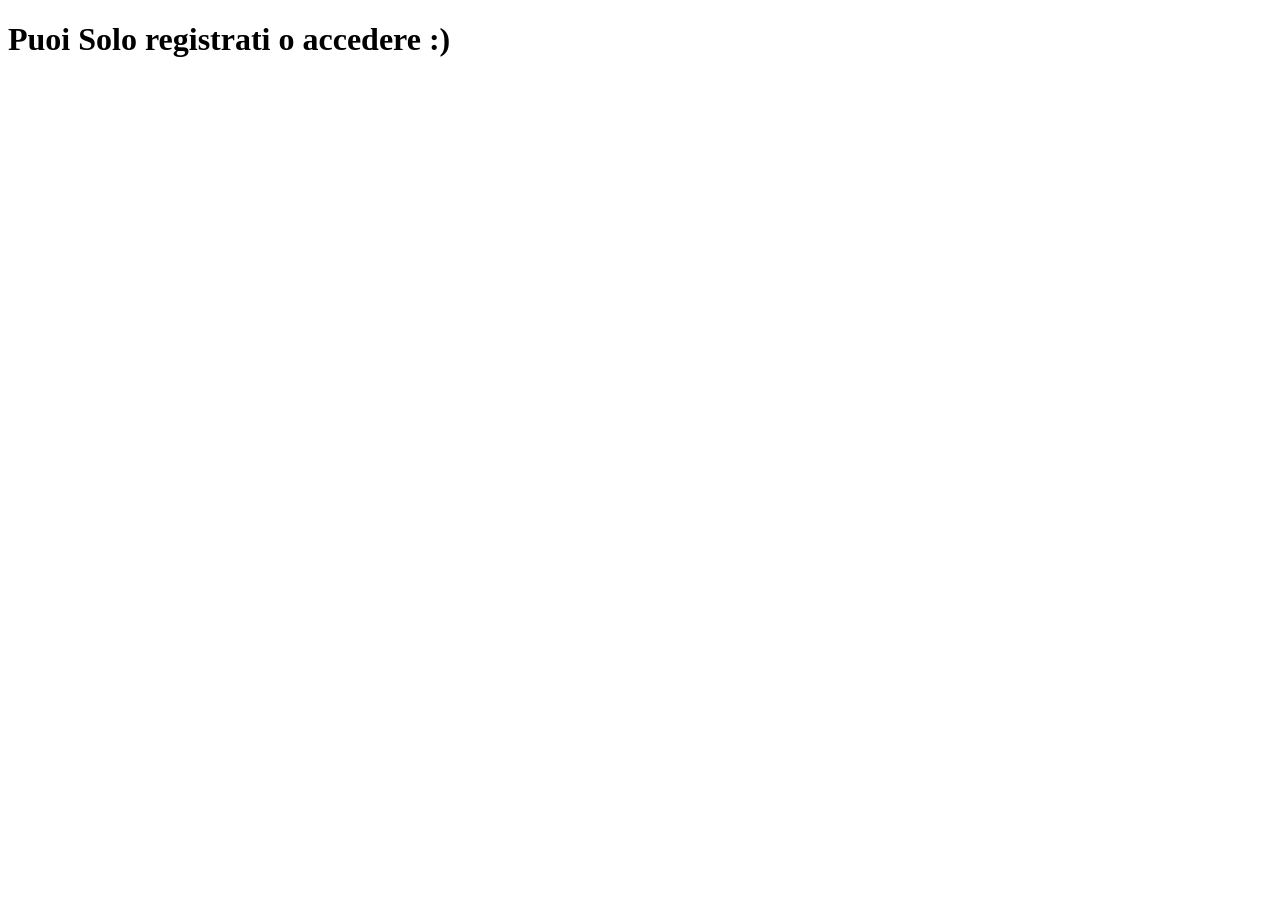
==== Makaoui_form-login/public/index.html @ fbb13fc6 "aggiunta compito Form di registrazione in php" ====
<!--
 * Autore: Youness Makaoui
 * Data: 12/11/2026
 * Classe: 5G
 * Descrizione:
-->
<!DOCTYPE html>

<html>

	<head>
		<title>Benvenuto sul sito Registrazione!</title>
	</head>
	<body>
		<header>
			<h1> Puoi Solo registrati o accedere :) </h1>
		</header>
		<main>
			<form method="GET" action="">
			</form>
			<form method="GET" action="">
			</form>
		</main>
	</body>

</html>
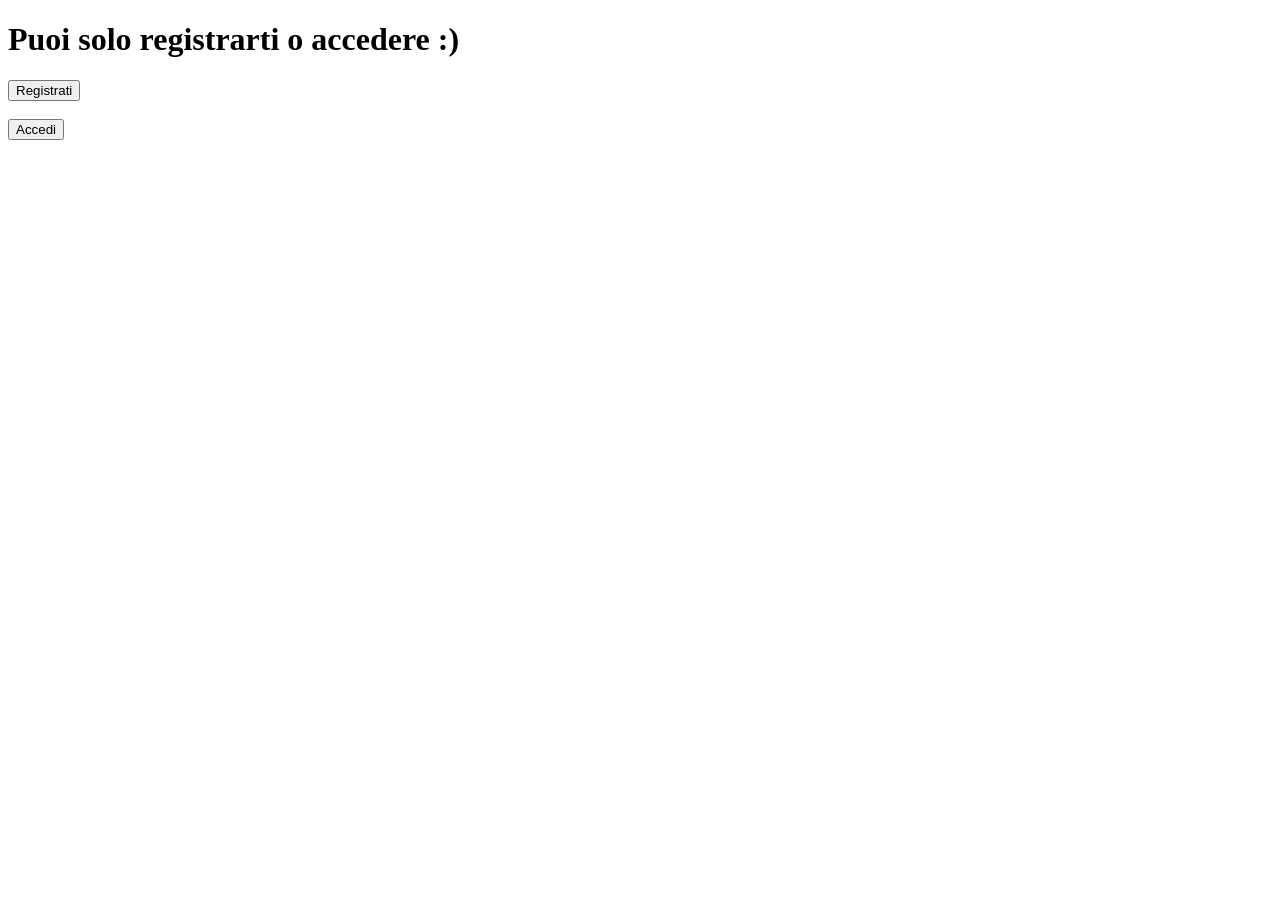
==== commit 79d077c1: "aggiunta compito finito Form di registrazione in php" ====
--- a/Makaoui_form-login/public/index.html
+++ b/Makaoui_form-login/public/index.html
@@ -2,7 +2,7 @@
  * Autore: Youness Makaoui
  * Data: 12/11/2026
  * Classe: 5G
- * Descrizione:
+ * Descrizione: Pagina iniziale con i pulsanti per registrarsi o accedere
 -->
 <!DOCTYPE html>
 
@@ -13,12 +13,15 @@
 	</head>
 	<body>
 		<header>
-			<h1> Puoi Solo registrati o accedere :) </h1>
+			<h1> Puoi solo registrarti o accedere :) </h1>
 		</header>
 		<main>
-			<form method="GET" action="">
+			<form method="GET" action="singUp.html">
+				<input type="submit" value="Registrati">
 			</form>
-			<form method="GET" action="">
+			<br>
+			<form method="GET" action="login.html">
+				<input type="submit" value="Accedi">
 			</form>
 		</main>
 	</body>
